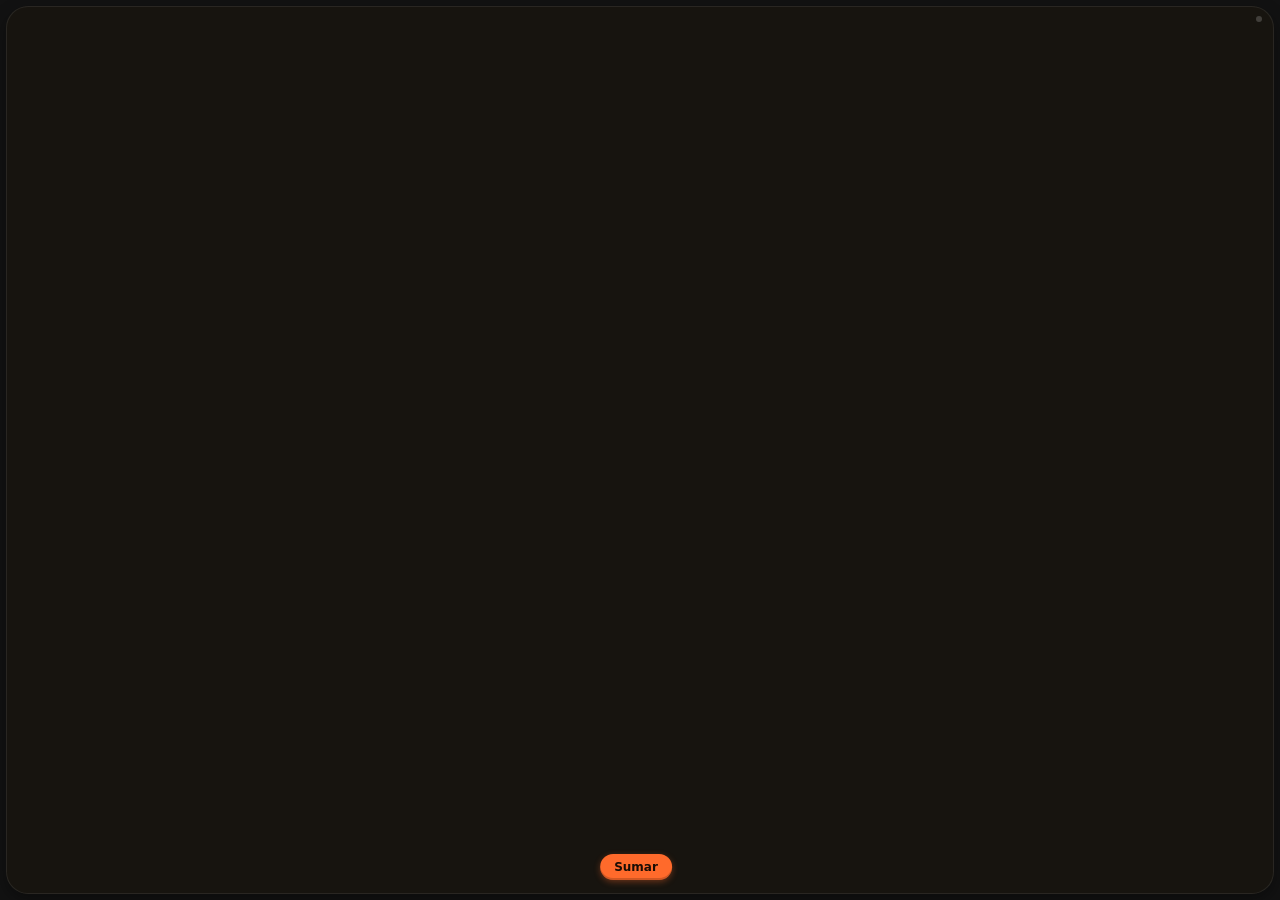
==== escritorio/ui/index.html @ e4f4113b "Escritorio desde sintetica@16cb69f" ====
<!doctype html>
<html lang="es">
<head>
  <meta charset="utf-8">
  <meta name="viewport" content="width=device-width, initial-scale=1">
  <title>Sintética</title>
  <link rel="stylesheet" href="estilo.css">
</head>
<body>
  <main class="pantalla" id="pantalla">
    <canvas id="cara" width="320" height="172"></canvas>
    <div class="sumar" id="sumar" hidden>
      <button type="button" id="entrar" title="Sumarlo a tu cuenta con Telegram">Sumar</button>
      <form id="form-codigo" hidden>
        <input id="codigo" inputmode="numeric" autocomplete="one-time-code" placeholder="código" maxlength="8">
      </form>
      <span id="paso"></span>
    </div>
    <i class="punto" id="punto" title="Sin nube"></i>
  </main>
  <script src="cara.js"></script>
</body>
</html>
---- escritorio/ui/estilo.css ----
:root {
  --marco: #17140f;
  --borde: rgba(255, 255, 255, 0.08);
  --texto: #f3eee6;
  --acento: #ff6a2b;
  --bien: #5fd38d;
  color-scheme: dark;
}

html, body {
  margin: 0;
  height: 100%;
  background: transparent;
  overflow: hidden;
  font: 600 12px/1.2 system-ui, -apple-system, "Segoe UI", sans-serif;
  color: var(--texto);
  user-select: none;
  -webkit-user-select: none;
}

/* La pantalla del robot: un marco oscuro redondeado con la cara adentro. */
.pantalla {
  position: absolute;
  inset: 6px;
  border-radius: 22px;
  background: var(--marco);
  box-shadow: inset 0 0 0 1px var(--borde), 0 6px 16px rgba(0, 0, 0, 0.35);
  overflow: hidden;
  cursor: grab;
}

canvas {
  position: absolute;
  inset: 8px;
  width: calc(100% - 16px);
  height: calc(100% - 16px);
  border-radius: 14px;
  object-fit: contain;
}

.punto {
  position: absolute;
  top: 10px;
  right: 12px;
  width: 6px;
  height: 6px;
  border-radius: 50%;
  background: rgba(255, 255, 255, 0.18);
  transition: background 0.4s;
}
.punto.en-linea { background: var(--bien); }

.sumar {
  position: absolute;
  left: 50%;
  bottom: 14px;
  transform: translateX(-50%);
  display: flex;
  align-items: center;
  gap: 8px;
}

button, input {
  font: inherit;
  border: 0;
  border-radius: 999px;
  padding: 6px 14px;
}
button {
  background: var(--acento);
  color: #1a0d05;
  cursor: pointer;
  box-shadow: inset 0 -2px 0 rgba(0, 0, 0, 0.18), 0 2px 6px rgba(255, 106, 43, 0.35);
}
button:active { transform: translateY(1px); }
input {
  width: 84px;
  text-align: center;
  background: rgba(255, 255, 255, 0.12);
  color: var(--texto);
  outline: none;
}
#paso { opacity: 0.75; }
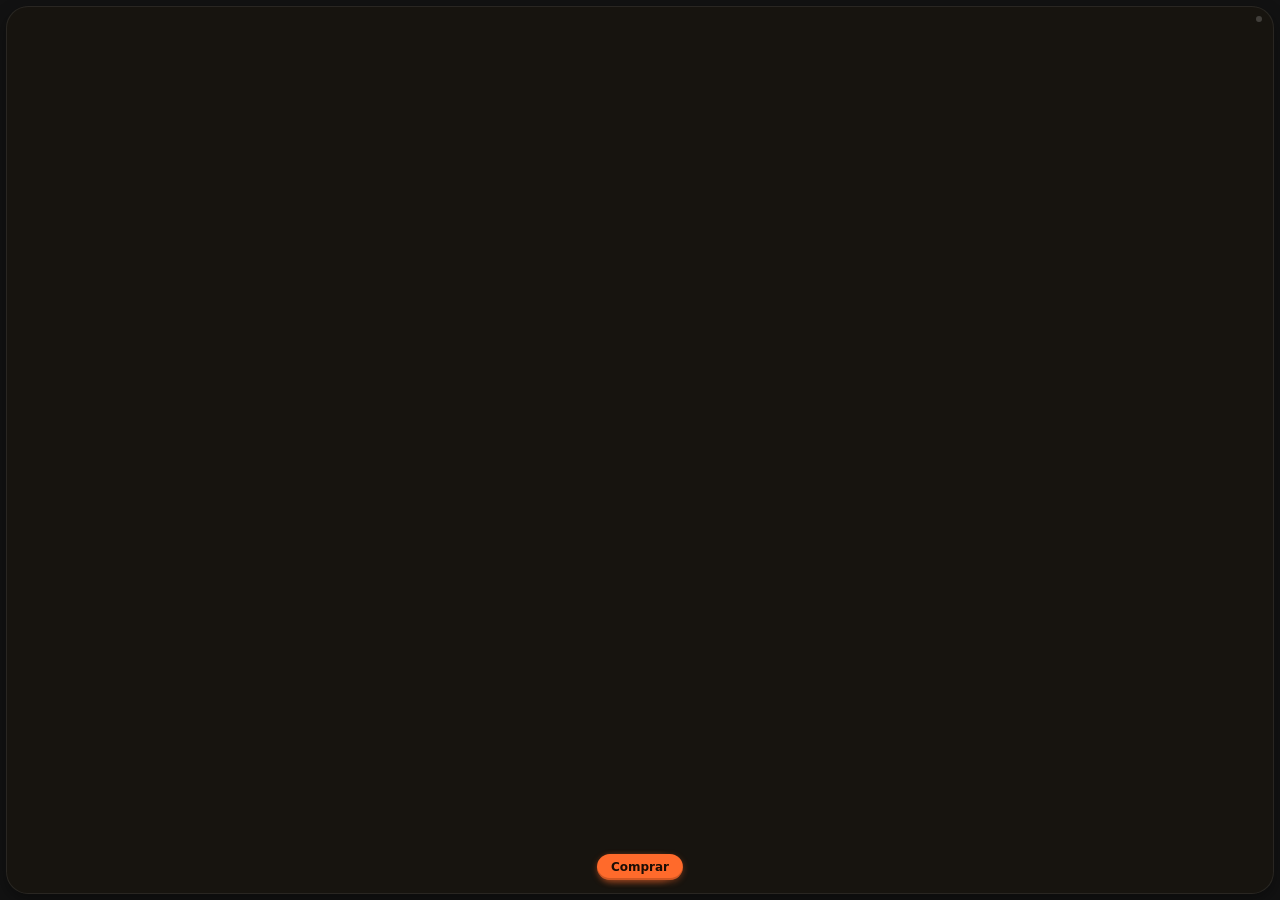
==== commit 24b2cd99: "Escritorio desde sintetica@8d9df2f" ====
--- a/escritorio/ui/index.html
+++ b/escritorio/ui/index.html
@@ -16,6 +16,9 @@
       </form>
       <span id="paso"></span>
     </div>
+    <div class="sumar" id="compra" hidden>
+      <button type="button" id="comprar" title="La prueba terminó: comprarlo (pago único)">Comprar</button>
+    </div>
     <i class="punto" id="punto" title="Sin nube"></i>
   </main>
   <script src="cara.js"></script>
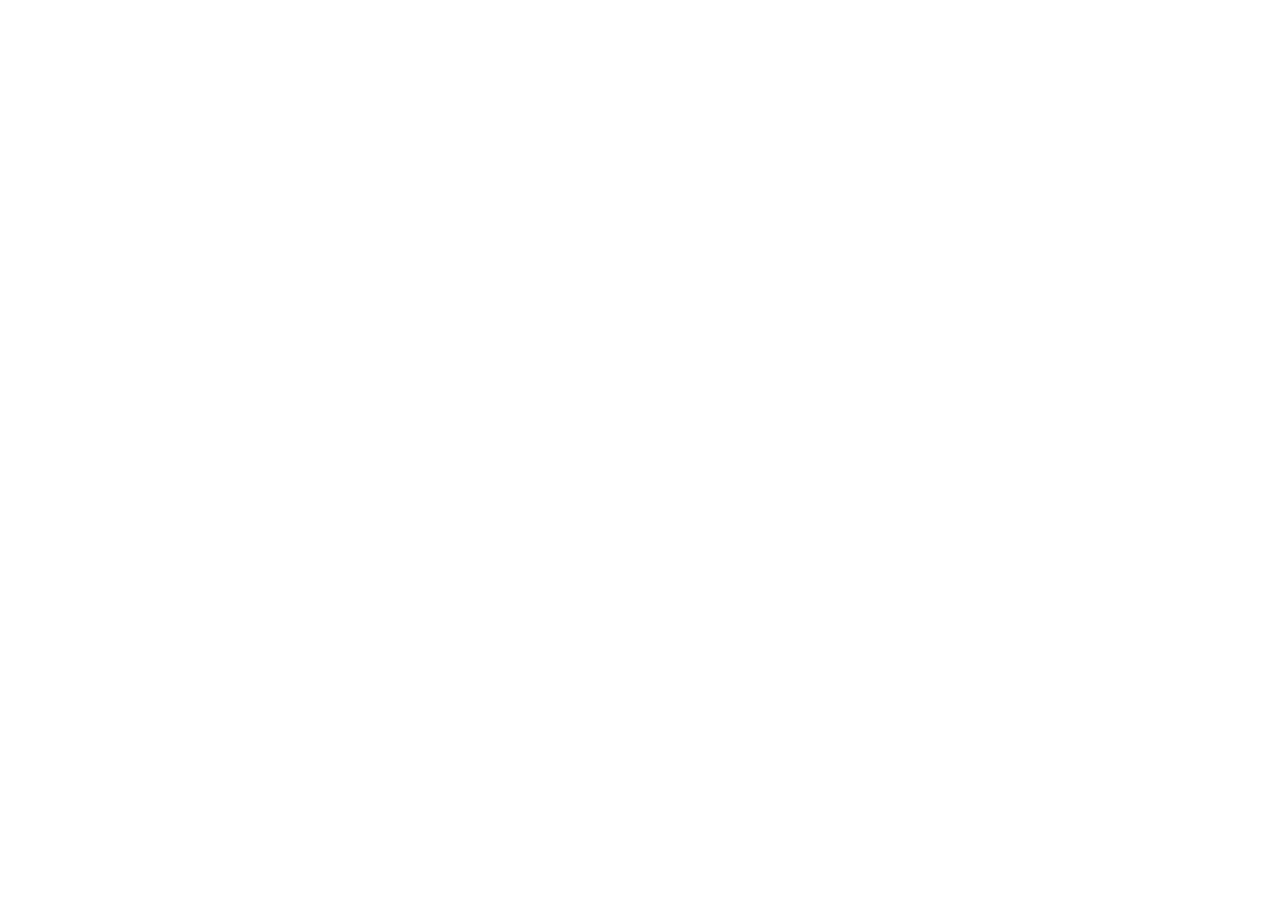
==== commit dd6e4841: "Escritorio desde sintetica@d27e95a" ====
--- a/escritorio/ui/index.html
+++ b/escritorio/ui/index.html
@@ -19,6 +19,10 @@
     <div class="sumar" id="compra" hidden>
       <button type="button" id="comprar" title="La prueba terminó: comprarlo (pago único)">Comprar</button>
     </div>
+    <nav class="botones">
+      <button type="button" id="b-hablar" title="Hablarle (⌘⇧Espacio)" aria-label="Hablarle">💬</button>
+      <button type="button" id="b-esconder" title="Esconderla (vuelve desde la barra)" aria-label="Esconder">–</button>
+    </nav>
     <i class="punto" id="punto" title="Sin nube"></i>
   </main>
   <script src="cara.js"></script>
--- a/escritorio/ui/estilo.css
+++ b/escritorio/ui/estilo.css
@@ -4,8 +4,9 @@
   --texto: #f3eee6;
   --acento: #ff6a2b;
   --bien: #5fd38d;
-  color-scheme: dark;
 }
+
+[hidden] { display: none !important; }
 
 html, body {
   margin: 0;
@@ -18,25 +19,46 @@
   -webkit-user-select: none;
 }
 
-/* La pantalla del robot: un marco oscuro redondeado con la cara adentro. */
+/* Sin caja: solo la cara (el fondo ya viene transparente del núcleo) con una
+   sombra suave para que se despegue de cualquier fondo de pantalla. */
 .pantalla {
   position: absolute;
-  inset: 6px;
-  border-radius: 22px;
-  background: var(--marco);
-  box-shadow: inset 0 0 0 1px var(--borde), 0 6px 16px rgba(0, 0, 0, 0.35);
-  overflow: hidden;
+  inset: 0;
   cursor: grab;
 }
 
 canvas {
   position: absolute;
-  inset: 8px;
-  width: calc(100% - 16px);
-  height: calc(100% - 16px);
-  border-radius: 14px;
-  object-fit: contain;
+  inset: 0;
+  width: 100%;
+  height: 100%;
+  filter: drop-shadow(0 3px 6px rgba(0, 0, 0, 0.35));
 }
+
+/* Con el mouse encima: los botones y el puntito de la nube. */
+.botones {
+  position: absolute;
+  right: 6px;
+  top: 50%;
+  transform: translateY(-50%);
+  display: flex;
+  flex-direction: column;
+  gap: 6px;
+  opacity: 0;
+  transition: opacity 0.2s;
+}
+.botones button {
+  width: 28px;
+  height: 28px;
+  padding: 0;
+  display: grid;
+  place-items: center;
+  font-size: 14px;
+  background: rgba(23, 20, 15, 0.85);
+  color: var(--texto);
+  box-shadow: inset 0 0 0 1px var(--borde), 0 2px 6px rgba(0, 0, 0, 0.35);
+}
+.pantalla:hover .botones, .pantalla:hover .punto { opacity: 1; }
 
 .punto {
   position: absolute;
@@ -46,7 +68,8 @@
   height: 6px;
   border-radius: 50%;
   background: rgba(255, 255, 255, 0.18);
-  transition: background 0.4s;
+  opacity: 0;
+  transition: background 0.4s, opacity 0.2s;
 }
 .punto.en-linea { background: var(--bien); }
 
@@ -81,3 +104,4 @@
   outline: none;
 }
 #paso { opacity: 0.75; }
+
